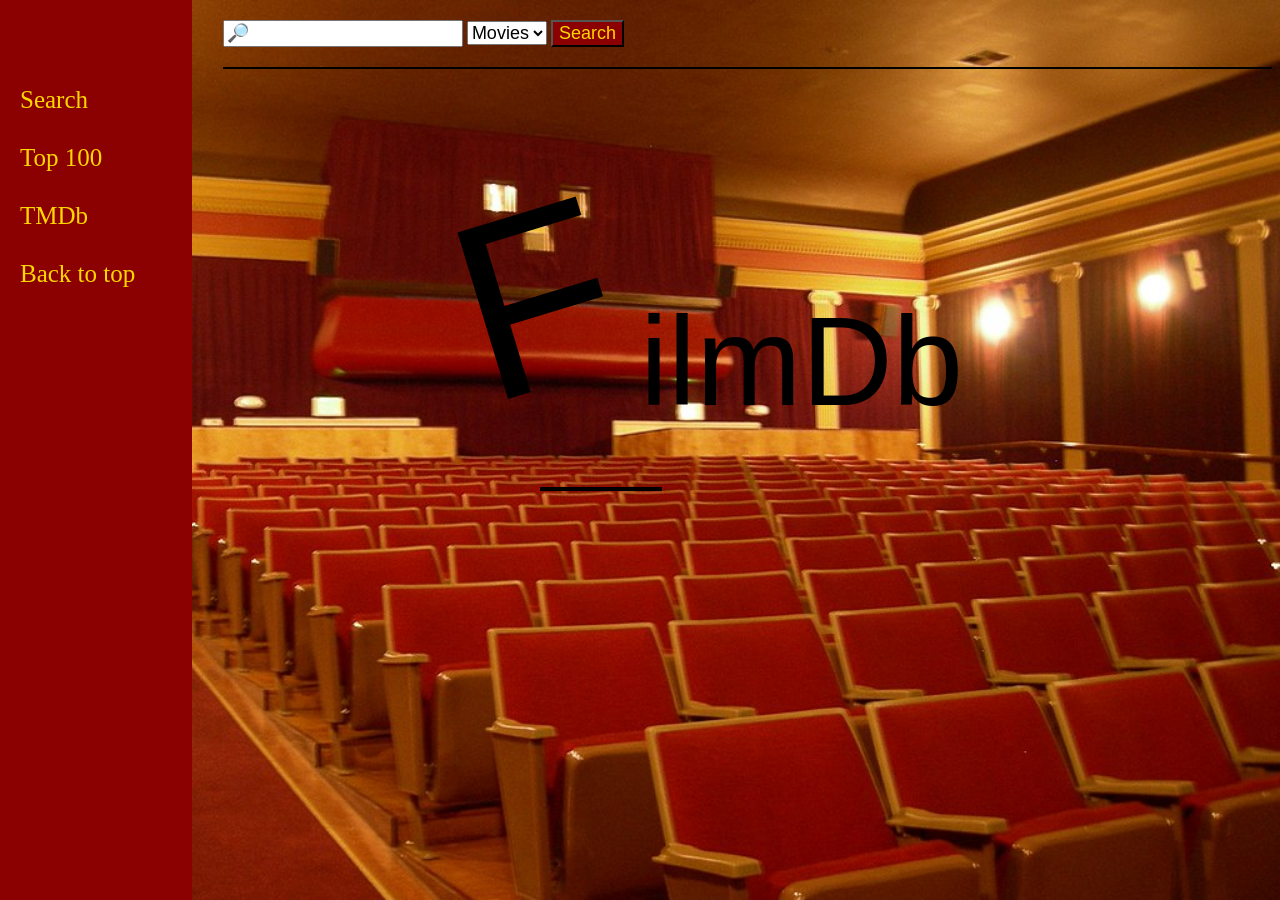
==== index.html @ 78ea8c63 "Add files via upload" ====
<!DOCTYPE html>
<html lang="en">
<head>
    <meta charset="UTF-8">
    <meta name="viewport" content="width=device-width, initial-scale=1.0">
    <title>Filmportal</title>
    <script src="js/anime.min.js"></script>
    <script src="js/script.js" defer></script>
    <link rel="stylesheet" href="css/style.css">
</head>
<body class="bodyIndex">
    <div class="cont">
        <div class="ulClass">
            <ul>
                <li><a href="index.html">Search</a></li>
                <li><a href="topplista.html">Top 100</a></li>
                <li><a href="https://www.themoviedb.org/" target="_blank">TMDb</a></li>
                <li><a href="#top">Back to top</a></li>
              </ul>
        </div>
    <div class="innehall">
        <div class="sokofinn">
            <form id="searchForm">
                <input type="text" id="searchInput" placeholder="&#x1F50E" required>
                <select id="searchType">
                    <option value="movies">Movies</option>
                    <option value="people">People</option>
                </select>
                <input type="submit" id="searchButton" value="Search">
            </form>
            <div class="filmopers">
                <div id="filmTitlar">
                    <div class="filmResultat1">
                        <div id="movie-info-result1"></div>
                        <div id="movie-info-result2"></div>
                        <div id="movie-info-result3"></div>
                        <div id="movie-info-result4"></div>
                        <div id="movie-info-result5"></div>
                    </div>
                    <div class="filmResultat2">
                        <div id="movie-info-result6"></div>
                        <div id="movie-info-result7"></div>
                        <div id="movie-info-result8"></div>
                        <div id="movie-info-result9"></div>
                        <div id="movie-info-result10"></div>
                    </div>
                    <div class="filmResultat3">
                        <div id="movie-info-result11"></div>
                        <div id="movie-info-result12"></div>
                        <div id="movie-info-result13"></div>
                        <div id="movie-info-result14"></div>
                        <div id="movie-info-result15"></div>
                    </div>
                </div>
                <div id="personTitlar">
                    <div class="personResultat1">
                        <div id="person-info-result1"></div>
                        <div id="person-info-result2"></div>
                        <div id="person-info-result3"></div>
                        <div id="person-info-result4"></div>
                        <div id="person-info-result5"></div>
                    </div>
                    <div class="personResultat2">
                        <div id="person-info-result6"></div>
                        <div id="person-info-result7"></div>
                        <div id="person-info-result8"></div>
                        <div id="person-info-result9"></div>
                        <div id="person-info-result10"></div>
                    </div>
                    <div class="personResultat3">
                        <div id="person-info-result11"></div>
                        <div id="person-info-result12"></div>
                        <div id="person-info-result13"></div>
                        <div id="person-info-result14"></div>
                        <div id="person-info-result15"></div>
                    </div>
                </div>
            </div>
        </div>
        <button id="toggleButton"></button>
        <div id="divx"></div>
        <p id="ovrigt">Search results: </p>
        <ol id="movieList"></ol>
        <ol id="peopleList"></ol>
    </div>
</div>
<div id="svg-container1">
    <svg xmlns="http://www.w3.org/2000/svg" viewBox="0 0 200 100">
        <text class="letter-f" x="38%" y="50%" font-family="Arial" font-size="40" fill="black">F</text>
        <text class="text-ilmDb" x="50%" y="50%" font-family="Arial" font-size="20" fill="black">ilmDb</text>
    </svg>
</div>

<div id="svg-container2">
<svg class="line-drawing-demo" xmlns="http://www.w3.org/2000/svg" viewBox="0 0 200 200">
    <line id="lineToDraw" x1="0" y1="100" x2="400" y2="100" stroke="black" stroke-width="4" />
</svg>
</div>


</body>
</html>
---- css/style.css ----
.posterImg {
    width: 200px;
    height: 200px;
    border: solid 1px red;
}
.posterImg:hover {
    opacity: 0.5;
}
.BigPosterImg {
    border: solid 2px black;
    box-shadow: 10px 5px;
    margin-bottom: 10px;
    margin-left: 10px;
    height: 600px;
    width: 400px;
}
.filmResultat1 {
    margin: 10px;
    display: flex;
    justify-content: space-between;
}
.filmResultat2 {
    margin: 10px;
    display: flex;
    justify-content: space-between;
}
.filmResultat3 {
    margin: 10px;
    display: flex;
    justify-content: space-between;
}
.personResultat1 {
    margin: 10px;
    display: flex;
    justify-content: space-between;
}
.personResultat2 {
    margin: 10px;
    display: flex;
    justify-content: space-between;
}

.personResultat3 {
    margin: 10px;
    display: flex;
    justify-content: space-between;
}

#toggleButton {
    display: none;
}
.movietitle {
    font-size: 40px;
}
#movieList {
    display: none;
}
#peopleList {
    display: none;
}
#divx {
    font-size: 20px;
    width: 50%;
    margin: auto;
}
.h1el {
    font-size: 40px;
}
#ovrigt {
    display: none;
}
.topListImg {
    width: 200px;
    height: 200px;
    border: solid 1px red;
}
.topListImg:hover {
    filter: grayscale(100%);
}
#filmTitlar {
    display: none;
}
#personTitlar {
    display: none;
}
#ratedTopList {
    display: none;
}
#popularTopList {
    display: block;
}
#popularKnapp, #ratedKnapp {
    font-size: 18px;
    cursor: pointer;
}
#popularKnapp {
    background-color: darkred;
    color: gold;
}
#ratedKnapp {
    background-color: darkgray;
    color: black;
}
.ulClass {
    height: 100%;
    width: 15%;
    background-color: darkred;
    position: fixed;
    left: 0;
    top: 0;
    display: flex;
    flex-direction: column;
}

.ulClass ul {
    list-style-type: none;
    padding: 40px 0 0 0;
    width: 100%;
}

.ulClass li {
    font-size: 25px;
    margin: 30px 0px 14px 0;
}
.ulClass li:hover {
    background-color: #555;
  }

.ulClass a {
    text-decoration: none;
    color: gold;
    margin-left: 20px;
}

.innehall {
margin-left: 17%;
}
.sokofinn {
    margin: 20px 0 20px 0;
}
.filmopers {
    background-color: darkred;
    border: 1px solid black;
    margin-top: 20px;
}
.topButtons {
    margin-left: 17%;
}
.movieDetailsText {
    background-color: lightgray;
    border: 2px solid black;
    border-radius: 40px;
    width: 50%;
    padding: 20px;
    box-shadow: 10px 5px;
}
#link {
    position: fixed;
    color: gold;
    bottom: 10px;
    right: 10px;
    background-color: darkred;
    padding: 10px;
    border: darkred outset 2px;
}
#link:active {
    border: darkred inset 1px;
}
#svg-container1 {
    width: 100%;
    height: 300px;
}
#svg-container2 {
    width: 100%;
    height: 200px;
}
.line-drawing-demo {
    width: 100%;
    height: 100%;
}
#trophy {
    position: fixed;
    right: 200px;
    top: 100px;
    width: 300px; 
    height: 600px;
}
.bodyFilm {
    background-image: url(../bilder/movie-theater-1468273_1280.jpg);
}
#searchButton {
    background-color: darkred;
    color: gold;
}
#searchButton:active {
    border: inset 1px;
}
#searchButton:hover {
    cursor: pointer;
}
#searchInput, #searchButton, #searchType {
    font-size: 18px;
}
.bodyIndex {
    background: url(../bilder/Columbia_City_Cinema_main_hall.jpg);
    background-repeat: no-repeat;
    background-size: cover;
}
.bodyTopList {
    background: lightgrey;
}
a {
    color: darkred;
}
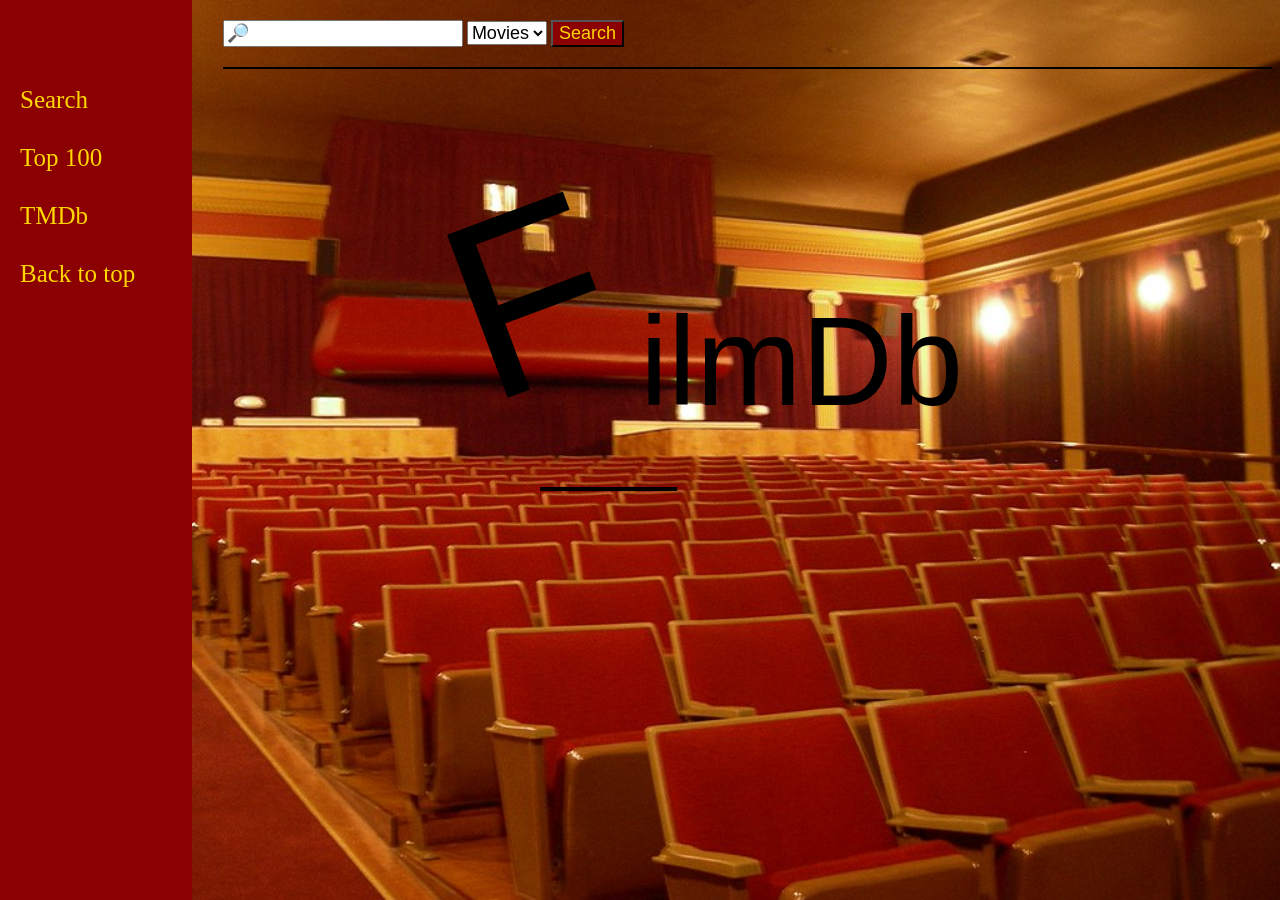
==== commit 752a5f2a: "Städat upp koden och lagt till några kommentarer" ====
--- a/index.html
+++ b/index.html
@@ -4,7 +4,7 @@
     <meta charset="UTF-8">
     <meta name="viewport" content="width=device-width, initial-scale=1.0">
     <title>Filmportal</title>
-    <script src="js/anime.min.js"></script>
+    <script src="js/anime.min.js" defer></script>
     <script src="js/script.js" defer></script>
     <link rel="stylesheet" href="css/style.css">
 </head>
